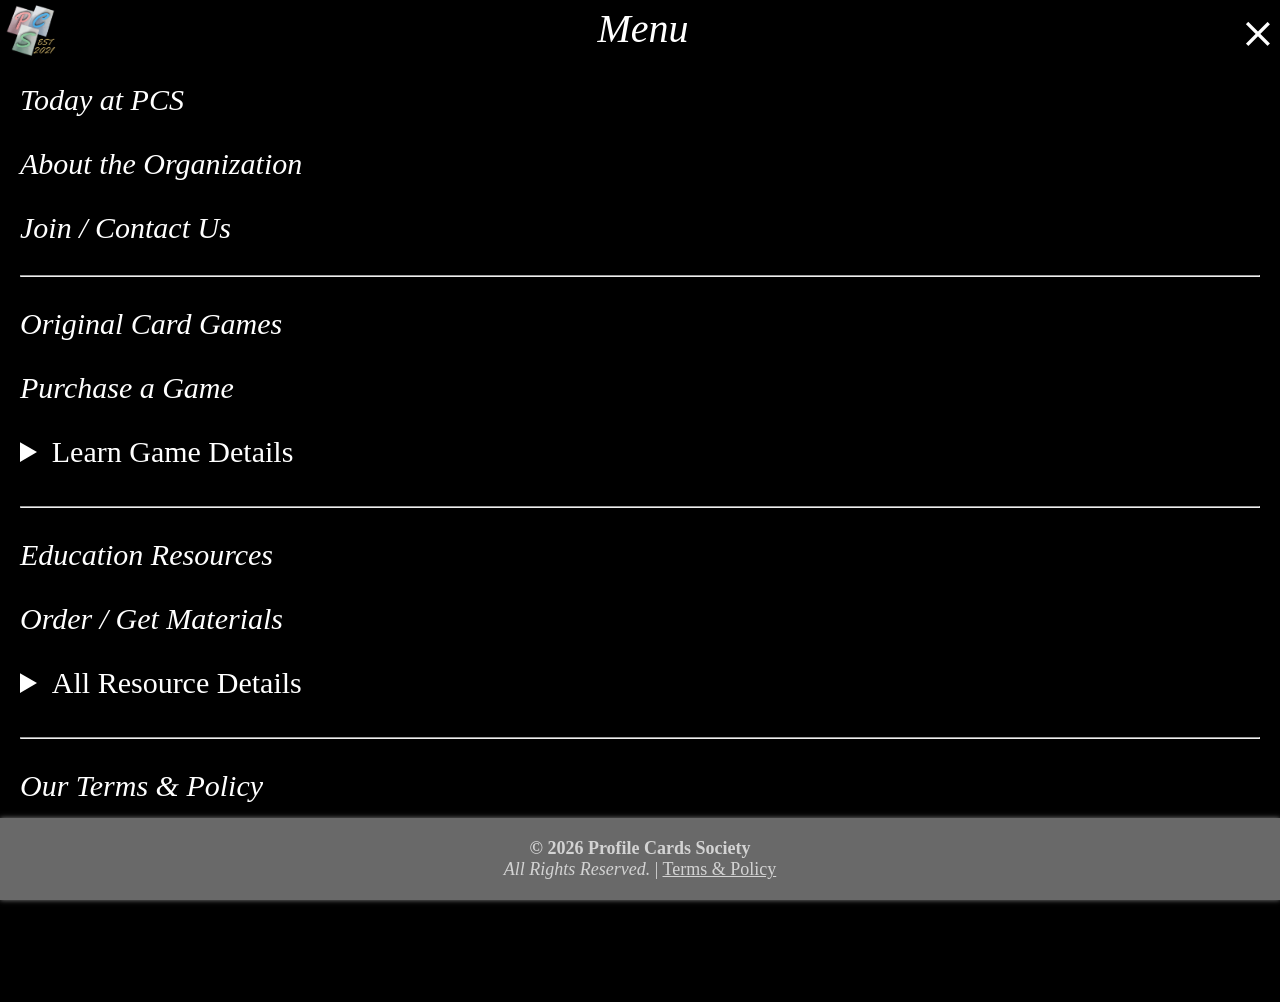
==== menu.html @ 708a8e25 "Add files via upload" ====
<!DOCTYPE html>
<html lang="en">
<head>
    <meta charset="UTF-8">
    <meta name="viewport" content="width=device-width, initial-scale=1.0">
    <link rel="stylesheet" href="styles/pcs.css">
    <link rel="icon" type="image" href="img/pcs-logo-1.png">
</head>

<style>
/* Only change colors below. */
    div#sidemenu{
        color: var(--bar-text-color); /* can edit this */
        background-color: transparent;
        justify-self: right;
        transition: 0.4s;
        @starting-style {translate: 0 -100vh;}
    }
    button#sidemenu{
        top: 0px;
        right:2px;
        font-size:48px;
        transition:1s;
    }
    section#sidemenu{
        right: 0;
        left: 0;
        display: block;
        width: 100vw;
        height: 100vh;
        background-color: var(--bar-color); /* can edit this */
        position: fixed;
        bottom: 0;
        z-index: -1;
        transition: 0.4s;
        @starting-style {translate: 0 -100vh;}
    }

/* Do not change ones below if possible.*/
    p{
        font-size:30px;
        font-style: italic;
    }
    p:hover{
        text-decoration: underline;
        cursor: pointer;
    }
    summary{
        font-size:30px;
        cursor: pointer;
    }
    summary:hover{
        text-shadow: 1px 1px 3px currentColor;
    }
    details{
        margin-top: 30px;
    }
    .bar{
        transition: none;
    }
    i.bar{
        transition: 0.5s;
        @starting-style {translate: 0 0; opacity: 0;}
    }
/*Footer appearance customization below*/
    footer{
        position:fixed; /* can edit this: sticky or static */
        transition: 0.5s;
        @starting-style {translate: 0 100vh;}
    }
</style>

<header>
    <title>Menu - PCS</title>
    <div class="bar"><img src="img/pcs-logo-1.png" alt="logo" class="bar" onclick="window.location.href='index.html'"></div>
    <button onclick="window.history.back()" class="bar" id="sidemenu">⨉</button>
    <i class="bar" onclick="window.scrollTo(0,0)">Menu</i>
    <br>
</header>

<section id="sidemenu">
</section>
<br>
<div id="sidemenu">
    <p onclick="window.location.href='index.html'">Today at PCS</p>
    <p>About the Organization</p>
    <p>Join / Contact Us</p>
    <hr>
    <p>Original Card Games</p>
    <p>Purchase a Game</p>
    <details name="sidemenu">
        <summary>Learn Game Details</summary>
        <p>The Psychotic Series</p>
        <p>HEXA Personality CCG</p>
        <p>Vegetation Contention</p>
    </details>
    <br><hr>
    <p>Education Resources</p>
    <p>Order / Get Materials</p>
    <details name="sidemenu">
        <summary>All Resource Details</summary>
        <p>Basic Musical Dice</p>
    </details>
    <br><hr>
    <p>Our Terms & Policy</p>
    <p>View the O.D.C. Website</p>
</div>
<br><br><br><br>
<footer>
    <b>© 2026 Profile Cards Society</b>
    <br>
    <i>All Rights Reserved.</i> | <u onclick="window.location.href=''">Terms & Policy</u>
</footer>
</html>
---- styles/pcs.css ----
/* This file only contains the default shared styling that will apply to documents.
See the styles section in each HTML file for page-specific styles. */

/* THEME COLORS */
:root{
    --bar-color: black; /* can edit this */
    --bar-text-color: white; /* can edit this */
}


/* TOPBAR & GENERAL PRESETS */

html{
    font-size:22px; /* can edit this, but be sure it is legible enough */
    font-family:Cambria, Cochin, Georgia, Times, 'Times New Roman', serif; /* can edit this */
    background-color: black;
    transition: 1s;
    @starting-style {background-color:unset;}
}

.bar{
    color:var(--bar-text-color);
    position: fixed; /* can edit this for bar behavior: fixed or absolute */
    z-index: 1;
    transition: 0.5s;
}
div.bar{
    background-color: var(--bar-color);
    width:100vw;
    height:56px;
    padding-left:5px;
    padding-top:5px;
    padding-bottom: 0;
    justify-self: left;
    left: 0%;
    top: 0%;
    display: block;
    margin: 0;
    box-shadow: 0px 0px 7px black; /* can edit this */
}

button.bar{
    top:-5.5px;
    right:4px;
    font-size: 60px;
    justify-self:right;
    border: none;
    background-color: transparent;
    display: block;
    font-family: serif;
}
button.bar:hover{
    text-shadow: 1px 1px 3px currentColor;
    cursor: pointer;
}

i.bar{
    font-size: 40px; /* can edit this to fit well on bar */
    top:5px;
    justify-self:center;
    right: 0px;
    left: 5px;
    display: block;
    @starting-style{
        translate: 0 -80px;
    }
}
i.bar:hover{
    text-shadow: 1px 1px 3px currentColor;
    cursor: pointer;
    display: inline;
}

img.bar{
    height: 50.5px;
    cursor: pointer;
}

footer{
    background-color: dimgray; /* can edit this */
    color: lightgrey; /* can edit this */
    padding-top: 20px;
    padding-bottom: 20px;
    text-align: center;
    font-size: 18px; /* can edit this */
    position:static;
    bottom: 0;
    width: 100%;
    box-shadow: 0px 0px 5px grey; /* can edit this */
    u:hover{
    cursor: pointer;
    }
}

a{
    color: inherit;
}
a:hover{
    text-shadow: 1px 1px 3px currentColor;
    cursor: pointer;
}

summary{
    cursor: pointer;
}

summary.category{
    width: 100;
    background-color: dimgray;
    color: white;
    font-size: 30px;
    position: sticky;
    top: 60px;
    padding: 5px;
    text-align: center;
    font-style: italic;
    border-bottom: black 2px solid;
}
summary.category:hover{
    text-shadow: 1px 1px 2px currentColor;
    transition: 1s;
}

/* CUSTOMIZABLE DIVs: May add as many variations of div.___ as needed */

div{ /* default div */
    background-color: white; /* can edit this */
    color: black; /* can edit this */
    padding-left:20px;
    padding-right: 20px;
    padding-top: 1px;
    padding-bottom: 1px;
    width: 100;
}
div.vh{
    height: 100vh;
    background-color: transparent;
    color: white; /* can edit this */
    text-shadow: 3px 3px 3px black; /* can edit this */
}
div.dark{
    background-color:gray; /* can edit this */
    color: white; /* can edit this */
}

div.grey{
    background-color:lightgray; /* can edit this */
    color: black; /* can edit this */
}

div.light{
    background-color:whitesmoke; /* can edit this */
    color: black; /* can edit this */
}

/* IMAGE ELEMENTS */

.fixedback{
    opacity: 65%; /* can edit this. controls darkness of img */
    margin: 0px;
    overflow: hidden;
    width: 100%;
    height:100%;
    position: fixed;
    display: block;
    top: 0;
    left: 0;
    z-index: -1;
    object-fit: cover;
}

img.movingback{
    opacity: 65%; /* can edit this. controls darkness of img */
    margin: 0;
    overflow: hidden;
    width: 100%;
    height:100%;
    left: 0;
    z-index: -1;
    object-fit: cover;
    position:absolute;
    display: block;
}

img.large{
    justify-self: center;
    max-width: 500px; /* can edit this. 500-800px recommended */
    width: 100%;
    max-height: 500px;
    object-fit: contain;
    display: block;
    border: solid black 0px; /* can edit this */
    margin-bottom: 10px; /* can edit this */
}

/* LIBRARY GRID CUSTOMIZATIONS */

section.grid{
    background-color: white; /* can edit this */
    z-index: -1;
    justify-content: space-evenly;
}

div.grid{
    border: hidden;
    background-color: transparent;
    padding-top: 5px;
    padding-bottom: 5px;
    padding-left: 1%;
    padding-right: 1%;
    width: min-content;
    display: inline-grid;
    top:0;
    justify-self: center;
    left: 0;
    width: fit-content;
    background-color: transparent; /* can edit this but transparent recommended */
}
div.grid:hover{
    transition: 0.5s;
    box-shadow: 2px 2px 10px grey; /* can edit this */
    cursor: pointer;
}
@media screen and (min-width: 500px) and (max-width: 799px){
    div.grid{
        width: 47.34%;
    }
}
@media screen and (min-width: 800px) and (max-width: 1099px){
    div.grid{
        width: 30.78%;
    }
}
@media screen and (min-width: 1100px){
    div.grid{
        width: 22.55%;
    }
}

img.grid{
    aspect-ratio: 1/1; /* can edit this: width/height */
    margin: 0; /* can edit this */
    width: 100%; /* can edit this: either width or height, not both */
    object-fit: cover; /* can set this to: cover or contain */
    overflow: hidden;
}
img.grid:active{
    object-fit: contain;
}
@media screen and (min-width: 500px){
    img.large:hover{
        cursor: pointer;
    }
    img.large:active{
        transition: 0.5s;
        display: block;
        position: fixed;
        top: 0;
        left: 0;
        align-self: center;
        object-fit:scale-down;
        height: 100%;
        width: 100%;
        max-width: 100%;
        max-height: 100%;
        aspect-ratio: initial;
        margin: 0;
        padding: 0;
    }
    img.grid:active{ /* disable if library items are clickable buttons */
        transition: 0.5s;
        display: block;
        position: fixed;
        top: 0;
        left: 0;
        align-self: center;
        object-fit:scale-down;
        height: 100%;
        width: 100%;
        max-width: 100%;
        max-height: 100%;
        aspect-ratio: initial;
        margin: 0;
        padding: 0;
    }
}

/* GALLERY NON GRID FORMAT CUSTOMIZATIONS */

section.gallery{
    background-color: white; /* can edit this */
    z-index: -1;
    justify-self: center;
    left: 0;
    right: 0;
    display: block;
    padding: 1%;
    width: auto;
    max-width: 600px;
    padding-left: max(calc((100vw - 600px)/2));
    padding-right: max(calc((100vw - 600px)/2));
}

img.s, img.v, img.h, img.l{
    padding: 0;
    margin: 0;
    display: inline-flex;
    object-fit: cover;
    width: 49%;
    top: 0;
}

img.s{
    aspect-ratio: 1/1;
}
img.v{
    aspect-ratio: 1/2;
}
img.h{
    aspect-ratio: 2/1;
    width: 99.4%;
}
img.l{
    aspect-ratio: 1/1;
    width: 99.4%;
}
@media screen and (min-width: 500px){
    img.s:hover, img.v:hover, img.h:hover, img.l:hover{
        cursor: pointer;
        box-shadow: 2px 2px 10px transparent; /* can edit this */
    }
    img.s:active, img.v:active, img.h:active, img.l:active{
        transition: 0.5s;
        display: block;
        position: fixed;
        top: 0;
        align-self:left;
        left: 0;
        object-fit:scale-down;
        height: 100%;
        width: 100%;
        max-width: 100%;
        max-height: 100%;
        aspect-ratio: initial;
        margin: 0;
        padding: 0;
    }
}

/* DO NOT EDIT ONES BELOW*/

html, body {
    margin: 0;
    padding: 0;
    height: 100%;
    width: 100%;
}
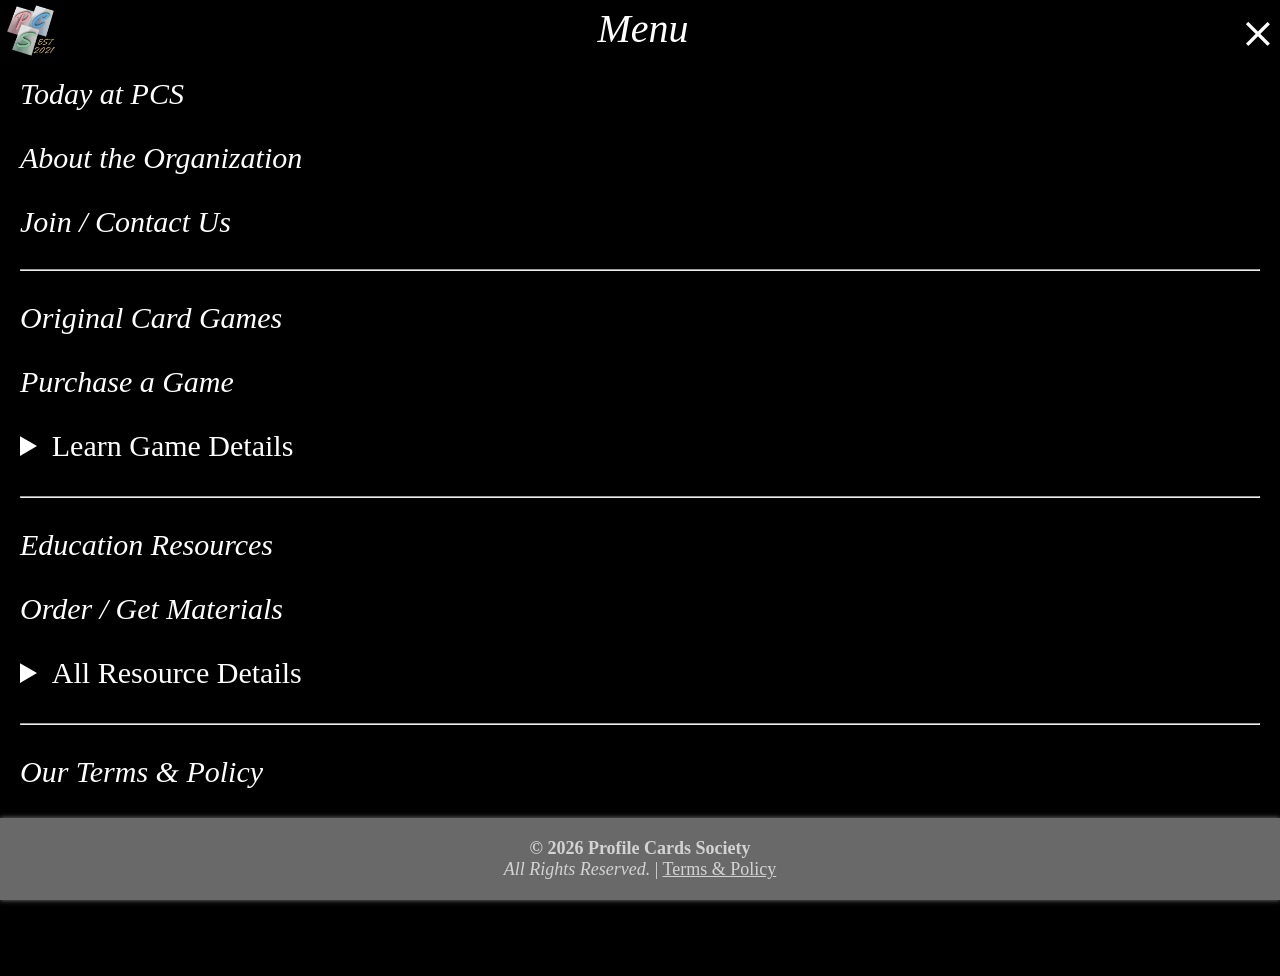
==== commit d68fac8b: "Update menu.html with O.D.C. website link Updated the menu.html file to include a link to the O.D.C." ====
--- a/menu.html
+++ b/menu.html
@@ -103,7 +103,7 @@
     </details>
     <br><hr>
     <p>Our Terms & Policy</p>
-    <p>View the O.D.C. Website</p>
+    <p><a href="https://organicdecorcrafts.github.io/">View the O.D.C. Website</a></p>
 </div>
 <br><br><br><br>
 <footer>
@@ -111,4 +111,4 @@
     <br>
     <i>All Rights Reserved.</i> | <u onclick="window.location.href=''">Terms & Policy</u>
 </footer>
-</html>+</html>
--- a/styles/pcs.css
+++ b/styles/pcs.css
@@ -11,9 +11,10 @@
 /* TOPBAR & GENERAL PRESETS */
 
 html{
-    font-size:22px; /* can edit this, but be sure it is legible enough */
-    font-family:Cambria, Cochin, Georgia, Times, 'Times New Roman', serif; /* can edit this */
+    font-size:20px; /* can edit this, but be sure it is legible enough */
+    font-family: Cambria, Georgia, Times, 'Times New Roman', serif; /* can edit this */
     background-color: black;
+    user-select: none;
     transition: 1s;
     @starting-style {background-color:unset;}
 }
@@ -184,6 +185,8 @@
 
 img.large{
     justify-self: center;
+    left: 0;
+    right: 0;
     max-width: 500px; /* can edit this. 500-800px recommended */
     width: 100%;
     max-height: 500px;
@@ -247,6 +250,17 @@
 img.grid:active{
     object-fit: contain;
 }
+
+/* DO NOT EDIT ONE BELOW*/
+
+html, body {
+    margin: 0;
+    padding: 0;
+    height: 100%;
+    width: 100%;
+}
+
+/*
 @media screen and (min-width: 500px){
     img.large:hover{
         cursor: pointer;
@@ -268,6 +282,7 @@
         padding: 0;
     }
     img.grid:active{ /* disable if library items are clickable buttons */
+/*
         transition: 0.5s;
         display: block;
         position: fixed;
@@ -284,6 +299,7 @@
         padding: 0;
     }
 }
+*/
 
 /* GALLERY NON GRID FORMAT CUSTOMIZATIONS */
 
@@ -324,11 +340,13 @@
     aspect-ratio: 1/1;
     width: 99.4%;
 }
+/*
 @media screen and (min-width: 500px){
     img.s:hover, img.v:hover, img.h:hover, img.l:hover{
         cursor: pointer;
         box-shadow: 2px 2px 10px transparent; /* can edit this */
     }
+/*
     img.s:active, img.v:active, img.h:active, img.l:active{
         transition: 0.5s;
         display: block;
@@ -346,12 +364,4 @@
         padding: 0;
     }
 }
-
-/* DO NOT EDIT ONES BELOW*/
-
-html, body {
-    margin: 0;
-    padding: 0;
-    height: 100%;
-    width: 100%;
-}
+*/
